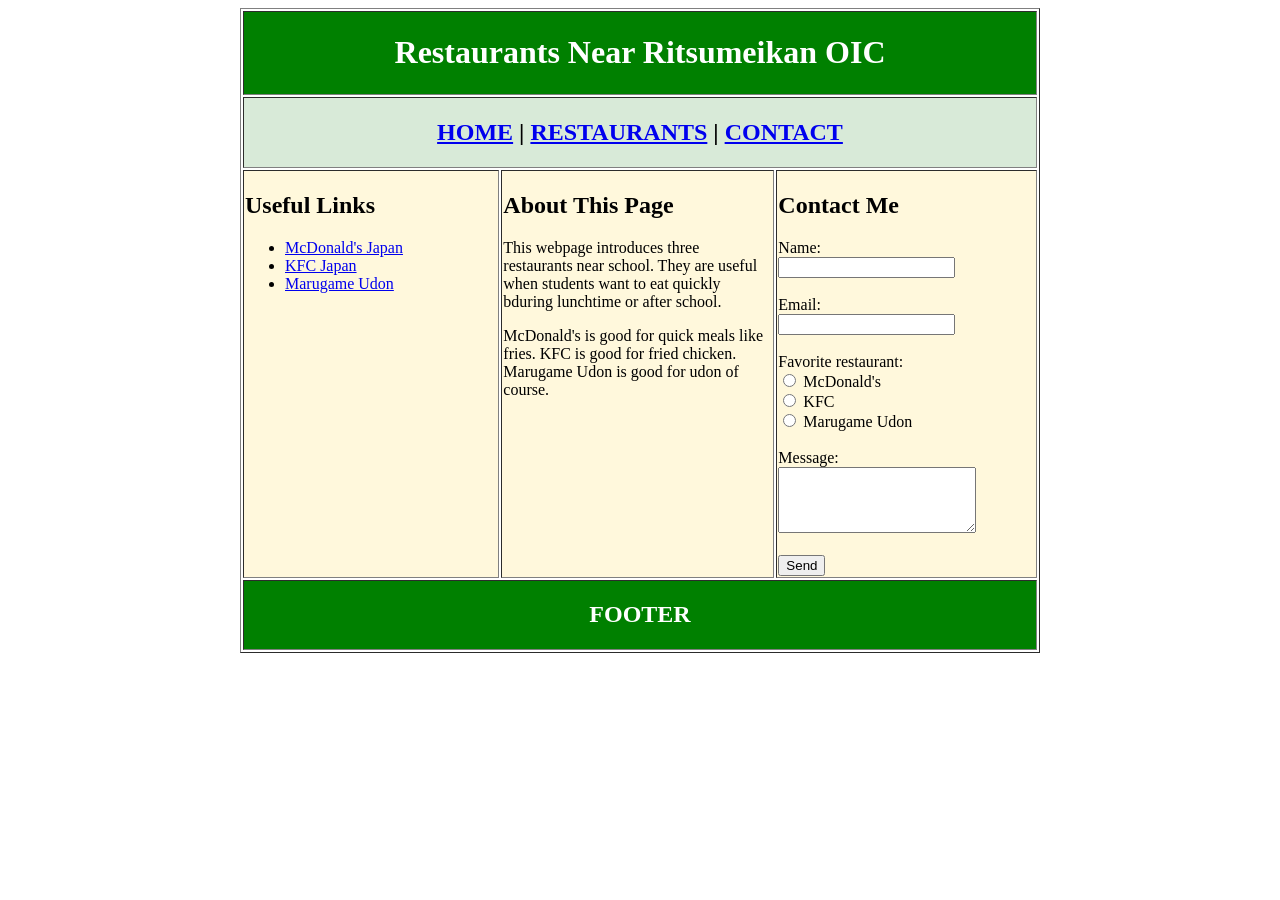
==== index.html @ cae35bd7 "Add files via upload" ====
<!DOCTYPE html>
<table border="1" width="800" align="center">
  <tr>
    <th colspan="3" bgcolor="green">
      <h1 style="color:white;">Restaurants Near Ritsumeikan OIC</h1>
    </th>
  </tr>

  <tr bgcolor="#d8ead8">
    <td colspan="3" align="center">
      <h2>
        <a href="#home">HOME</a> |
        <a href="#restaurants">RESTAURANTS</a> |
        <a href="#contact">CONTACT</a>
      </h2>
    </td>
  </tr>

  
  <tr bgcolor="#FFF8DC" height="300">
    <td width="260" valign="top">
      <h2 id="restaurants">Useful Links</h2>
      <ul>
        <li>
          <a href="https://www.mcdonalds.co.jp/" target="_blank">
            McDonald's Japan
          </a>
        </li>
        <li>
          <a href="https://www.kfc.co.jp/" target="_blank">
            KFC Japan
          </a>
        </li>
        <li>
          <a href="https://jp.marugame.com/" target="_blank">
            Marugame Udon
          </a>
        </li>
      </ul>
    </td>

    <td width="280" valign="top">
      <h2>About This Page</h2>
      <p>
        This webpage introduces three restaurants near school.
        They are useful when students want to eat quickly bduring lunchtime or after school.
      </p>

      <p>
        McDonald's is good for quick meals like fries.
        KFC is good for fried chicken.
        Marugame Udon is good for udon of course.
      </p>
    </td>

    <td width="260" valign="top">
      <h2 id="contact">Contact Me</h2>

      <form>
        <label>Name:</label><br>
        <input type="text" name="name"><br><br>

        <label>Email:</label><br>
        <input type="email" name="email"><br><br>

        <label>Favorite restaurant:</label><br>
        <input type="radio" name="restaurant" value="mcdonalds"> McDonald's<br>
        <input type="radio" name="restaurant" value="kfc"> KFC<br>
        <input type="radio" name="restaurant" value="marugame"> Marugame Udon<br><br>

        <label>Message:</label><br>
        <textarea name="message" rows="4" cols="22"></textarea><br><br>

        <button type="submit">Send</button>
      </form>
    </td>
  </tr>

  <tr>
    <th colspan="3" bgcolor="green">
      <h2 style="color:white;">FOOTER</h2>
    </th>
  </tr>
</table>
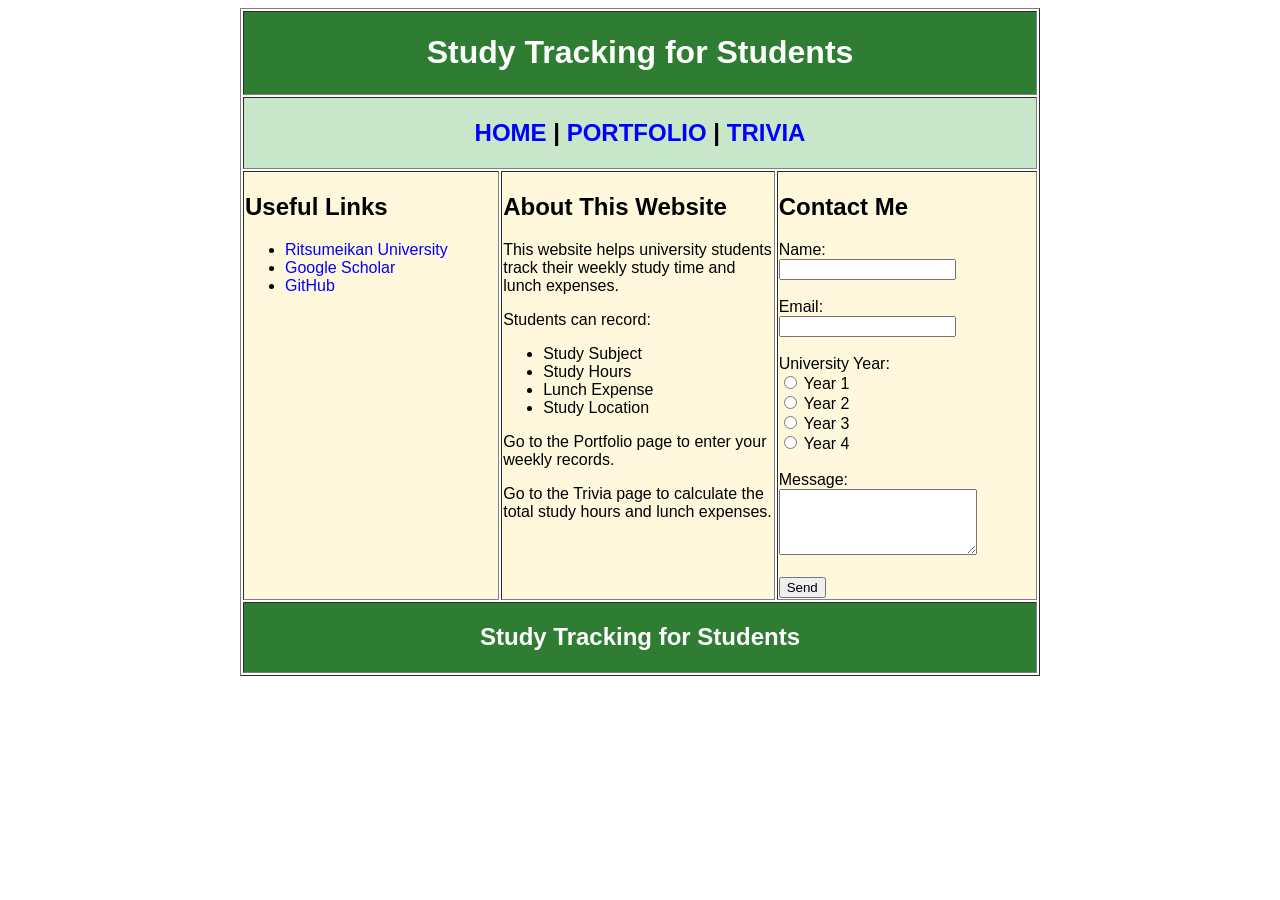
==== commit c7561a13: "Add files via upload" ====
--- a/index.html
+++ b/index.html
@@ -1,84 +1,215 @@
 <!DOCTYPE html>
+
+<html>
+
+<head>
+
+    <title>Study Tracking for Students</title>
+
+    <link rel="stylesheet" href="style.css">
+
+</head>
+
+<body>
+
 <table border="1" width="800" align="center">
-  <tr>
-    <th colspan="3" bgcolor="green">
-      <h1 style="color:white;">Restaurants Near Ritsumeikan OIC</h1>
-    </th>
-  </tr>
-
-  <tr bgcolor="#d8ead8">
-    <td colspan="3" align="center">
-      <h2>
-        <a href="#home">HOME</a> |
-        <a href="#restaurants">RESTAURANTS</a> |
-        <a href="#contact">CONTACT</a>
-      </h2>
-    </td>
-  </tr>
-
-  
-  <tr bgcolor="#FFF8DC" height="300">
-    <td width="260" valign="top">
-      <h2 id="restaurants">Useful Links</h2>
-      <ul>
-        <li>
-          <a href="https://www.mcdonalds.co.jp/" target="_blank">
-            McDonald's Japan
-          </a>
-        </li>
-        <li>
-          <a href="https://www.kfc.co.jp/" target="_blank">
-            KFC Japan
-          </a>
-        </li>
-        <li>
-          <a href="https://jp.marugame.com/" target="_blank">
-            Marugame Udon
-          </a>
-        </li>
-      </ul>
-    </td>
-
-    <td width="280" valign="top">
-      <h2>About This Page</h2>
-      <p>
-        This webpage introduces three restaurants near school.
-        They are useful when students want to eat quickly bduring lunchtime or after school.
-      </p>
-
-      <p>
-        McDonald's is good for quick meals like fries.
-        KFC is good for fried chicken.
-        Marugame Udon is good for udon of course.
-      </p>
-    </td>
-
-    <td width="260" valign="top">
-      <h2 id="contact">Contact Me</h2>
-
-      <form>
-        <label>Name:</label><br>
-        <input type="text" name="name"><br><br>
-
-        <label>Email:</label><br>
-        <input type="email" name="email"><br><br>
-
-        <label>Favorite restaurant:</label><br>
-        <input type="radio" name="restaurant" value="mcdonalds"> McDonald's<br>
-        <input type="radio" name="restaurant" value="kfc"> KFC<br>
-        <input type="radio" name="restaurant" value="marugame"> Marugame Udon<br><br>
-
-        <label>Message:</label><br>
-        <textarea name="message" rows="4" cols="22"></textarea><br><br>
-
-        <button type="submit">Send</button>
-      </form>
-    </td>
-  </tr>
-
-  <tr>
-    <th colspan="3" bgcolor="green">
-      <h2 style="color:white;">FOOTER</h2>
-    </th>
-  </tr>
+
+    <!-- Header -->
+
+    <tr>
+
+        <th colspan="3" class="header">
+
+            <h1>Study Tracking for Students</h1>
+
+        </th>
+
+    </tr>
+
+    <!-- Navigation -->
+
+    <tr class="nav">
+
+        <td colspan="3" align="center">
+
+            <h2>
+
+                <a href="index.html">HOME</a> |
+
+                <a href="portfolio.html">PORTFOLIO</a> |
+
+                <a href="trivia.html">TRIVIA</a>
+
+            </h2>
+
+        </td>
+
+    </tr>
+
+    <!-- Content -->
+
+    <tr class="content" height="300">
+
+        <!-- Left -->
+
+        <td width="260" valign="top">
+
+            <h2>Useful Links</h2>
+
+            <ul>
+
+                <li>
+
+                    <a href="https://www.ritsumei.ac.jp/" target="_blank">
+
+                        Ritsumeikan University
+
+                    </a>
+
+                </li>
+
+                <li>
+
+                    <a href="https://scholar.google.com/" target="_blank">
+
+                        Google Scholar
+
+                    </a>
+
+                </li>
+
+                <li>
+
+                    <a href="https://github.com/" target="_blank">
+
+                        GitHub
+
+                    </a>
+
+                </li>
+
+            </ul>
+
+        </td>
+
+        <!-- Middle -->
+
+        <td width="280" valign="top">
+
+            <h2>About This Website</h2>
+
+            <p>
+
+                This website helps university students track their weekly study time and lunch expenses.
+
+            </p>
+
+            <p>
+
+                Students can record:
+
+            </p>
+
+            <ul>
+
+                <li>Study Subject</li>
+
+                <li>Study Hours</li>
+
+                <li>Lunch Expense</li>
+
+                <li>Study Location</li>
+
+            </ul>
+
+            <p>
+
+                Go to the Portfolio page to enter your weekly records.
+
+            </p>
+
+            <p>
+
+                Go to the Trivia page to calculate the total study hours and lunch expenses.
+
+            </p>
+
+        </td>
+
+        <!-- Right -->
+
+        <td width="260" valign="top">
+
+            <h2>Contact Me</h2>
+
+            <form>
+
+                <label>Name:</label>
+
+                <br>
+
+                <input type="text" name="name">
+
+                <br><br>
+
+                <label>Email:</label>
+
+                <br>
+
+                <input type="email" name="email">
+
+                <br><br>
+
+                <label>University Year:</label>
+
+                <br>
+
+                <input type="radio" name="year" value="year1"> Year 1
+
+                <br>
+
+                <input type="radio" name="year" value="year2"> Year 2
+
+                <br>
+
+                <input type="radio" name="year" value="year3"> Year 3
+
+                <br>
+
+                <input type="radio" name="year" value="year4"> Year 4
+
+                <br><br>
+
+                <label>Message:</label>
+
+                <br>
+
+                <textarea name="message" rows="4" cols="22"></textarea>
+
+                <br><br>
+
+                <button type="submit">Send</button>
+
+            </form>
+
+        </td>
+
+    </tr>
+
+    <!-- Footer -->
+
+    <tr>
+
+        <th colspan="3" class="footer">
+
+            <h2>Study Tracking for Students</h2>
+
+        </th>
+
+    </tr>
+
 </table>
+
+</body>
+
+</html>
--- a/style.css
+++ b/style.css
@@ -0,0 +1,67 @@
+body{
+
+    font-family:Arial;
+
+}
+
+th.header{
+
+    background:#2E7D32;
+
+    color:white;
+
+    text-align:center;
+
+}
+
+tr.nav{
+
+    background:#C8E6C9;
+
+    text-align:center;
+
+}
+
+tr.content{
+
+    background:#FFF8DC;
+
+}
+
+th.footer{
+
+    background:#2E7D32;
+
+    color:white;
+
+    text-align:center;
+
+}
+
+a{
+
+    text-decoration:none;
+
+    color:blue;
+
+}
+
+a:visited{
+
+    color:purple;
+
+}
+
+a:hover{
+
+    color:red;
+
+    font-weight:bold;
+
+}
+
+a:active{
+
+    color:green;
+
+}
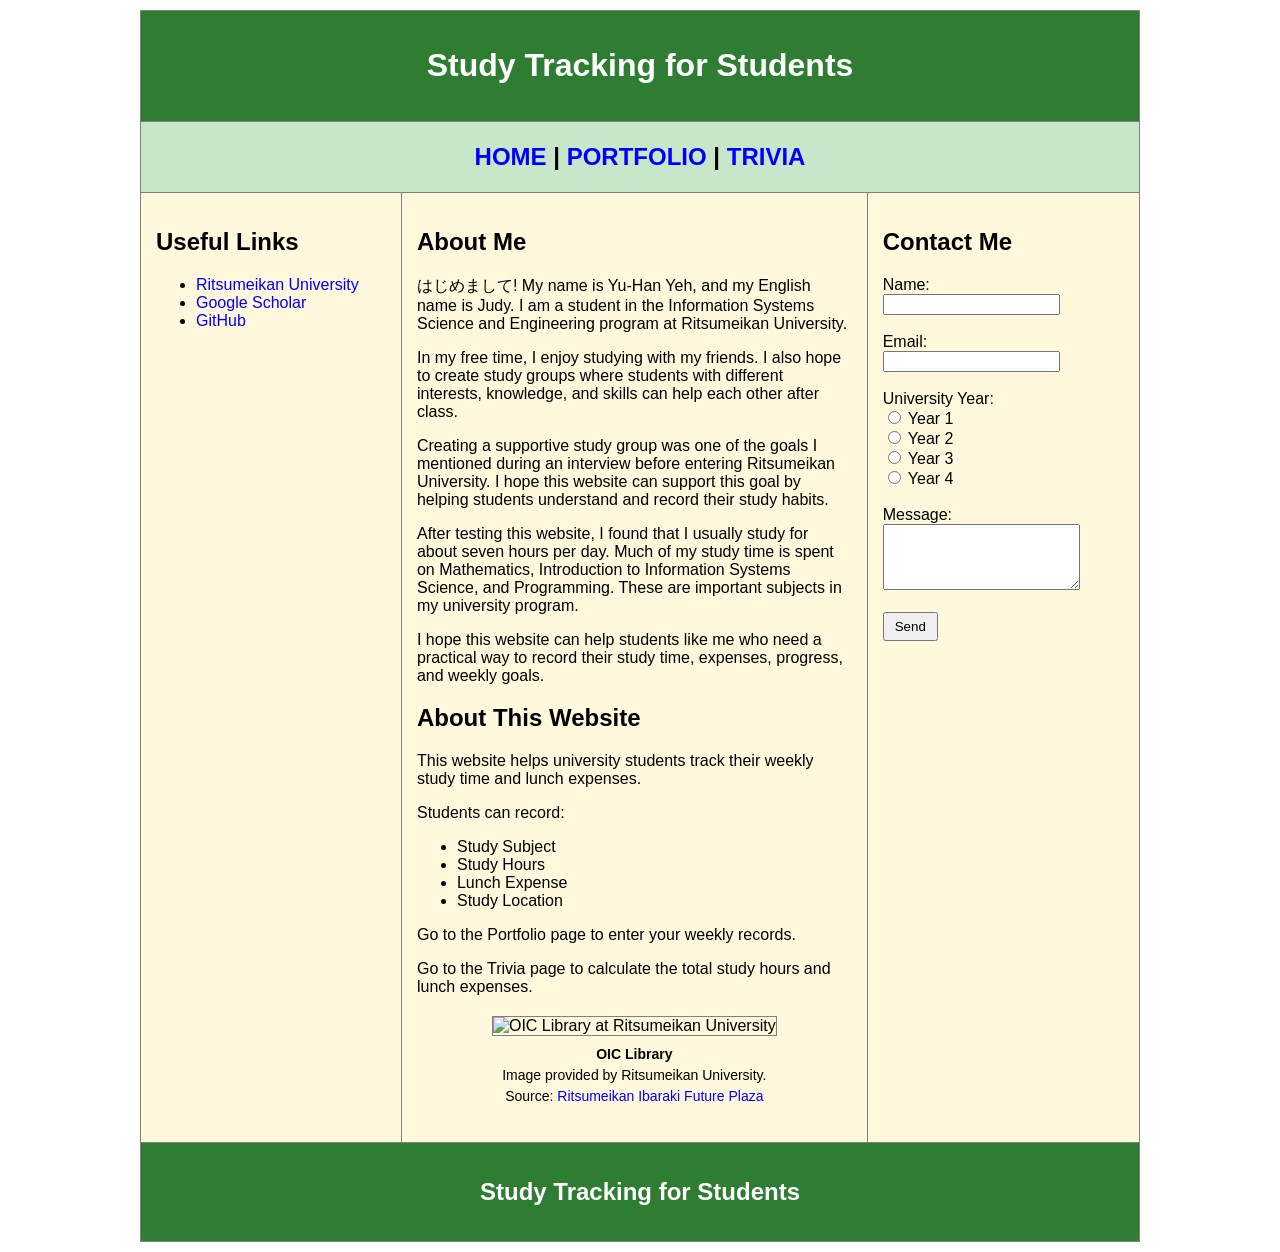
==== commit 0cabe2a0: "Add files via upload" ====
--- a/index.html
+++ b/index.html
@@ -12,9 +12,7 @@
 
 <body>
 
-<table border="1" width="800" align="center">
-
-    <!-- Header -->
+<table border="1" width="1000" align="center">
 
     <tr>
 
@@ -26,8 +24,6 @@
 
     </tr>
 
-    <!-- Navigation -->
-
     <tr class="nav">
 
         <td colspan="3" align="center">
@@ -46,13 +42,9 @@
 
     </tr>
 
-    <!-- Content -->
-
-    <tr class="content" height="300">
-
-        <!-- Left -->
-
-        <td width="260" valign="top">
+    <tr class="content" height="500">
+
+        <td width="250" valign="top">
 
             <h2>Useful Links</h2>
 
@@ -92,15 +84,57 @@
 
         </td>
 
-        <!-- Middle -->
-
-        <td width="280" valign="top">
+        <td width="500" valign="top">
+
+            <h2>About Me</h2>
+
+            <p>
+
+                はじめまして! My name is Yu-Han Yeh, and my English name is Judy.
+                I am a student in the Information Systems Science and Engineering
+                program at Ritsumeikan University.
+
+            </p>
+
+            <p>
+
+                In my free time, I enjoy studying with my friends. I also hope to create
+                study groups where students with different interests, knowledge,
+                and skills can help each other after class.
+
+            </p>
+
+            <p>
+
+                Creating a supportive study group was one of the goals I mentioned
+                during an interview before entering Ritsumeikan University.
+                I hope this website can support this goal by helping students
+                understand and record their study habits.
+
+            </p>
+
+            <p>
+
+                After testing this website, I found that I usually study for about
+                seven hours per day. Much of my study time is spent on Mathematics,
+                Introduction to Information Systems Science, and Programming.
+                These are important subjects in my university program.
+
+            </p>
+
+            <p>
+
+                I hope this website can help students like me who need a practical
+                way to record their study time, expenses, progress, and weekly goals.
+
+            </p>
 
             <h2>About This Website</h2>
 
             <p>
 
-                This website helps university students track their weekly study time and lunch expenses.
+                This website helps university students track their weekly study time
+                and lunch expenses.
 
             </p>
 
@@ -130,15 +164,46 @@
 
             <p>
 
-                Go to the Trivia page to calculate the total study hours and lunch expenses.
-
-            </p>
-
-        </td>
-
-        <!-- Right -->
-
-        <td width="260" valign="top">
+                Go to the Trivia page to calculate the total study hours and lunch
+                expenses.
+
+            </p>
+
+            <div class="library-image">
+
+                <img
+                    src="img01-1.jpg"
+                    alt="OIC Library at Ritsumeikan University"
+                >
+
+                <p class="image-caption">
+
+                    <strong>OIC Library</strong>
+
+                    <br>
+
+                    Image provided by Ritsumeikan University.
+
+                    <br>
+
+                    Source:
+
+                    <a
+                        href="https://www.ritsumei.ac.jp/futureplaza/region/"
+                        target="_blank"
+                    >
+
+                        Ritsumeikan Ibaraki Future Plaza
+
+                    </a>
+
+                </p>
+
+            </div>
+
+        </td>
+
+        <td width="250" valign="top">
 
             <h2>Contact Me</h2>
 
@@ -196,8 +261,6 @@
 
     </tr>
 
-    <!-- Footer -->
-
     <tr>
 
         <th colspan="3" class="footer">
--- a/style.css
+++ b/style.css
@@ -1,67 +1,137 @@
 body{
-
     font-family:Arial;
-
+    margin:0;
 }
 
-th.header{
-
-    background:#2E7D32;
-
-    color:white;
-
-    text-align:center;
-
+table{
+    margin-top:10px;
+    margin-bottom:10px;
+    border-collapse:collapse;
 }
 
-tr.nav{
-
-    background:#C8E6C9;
-
+.header{
+    background:#2E7D32;
+    color:white;
     text-align:center;
-
+    padding:15px;
 }
 
-tr.content{
-
-    background:#FFF8DC;
-
+.nav{
+    background:#C8E6C9;
+    text-align:center;
 }
 
-th.footer{
+.content{
+    background:#FFF8DC;
+}
 
+.content td{
+    padding:15px;
+}
+
+.footer{
     background:#2E7D32;
+    color:white;
+    text-align:center;
+    padding:15px;
+}
 
-    color:white;
+.portfolio-table{
+    width:100%;
+    border-collapse:collapse;
+    background:white;
+    margin-top:15px;
+    margin-bottom:20px;
+}
 
+.portfolio-table th{
+    background:#C8E6C9;
+    border:1px solid gray;
+    padding:10px;
     text-align:center;
+}
 
+.portfolio-table td{
+    border:1px solid gray;
+    padding:10px;
+    text-align:left;
+}
+
+.record-table{
+    width:100%;
+    border-collapse:collapse;
+    background:#FFF8DC;
+    margin-top:15px;
+    margin-bottom:20px;
+}
+
+.record-table th{
+    background:#C8E6C9;
+    border:1px solid gray;
+    padding:8px;
+    text-align:center;
+}
+
+.record-table td{
+    border:1px solid gray;
+    padding:6px;
+}
+
+.record-table input{
+    width:90%;
+}
+
+.library-image{
+    text-align:center;
+    margin-top:20px;
+    margin-bottom:20px;
+}
+
+.library-image img{
+    width:450px;
+    max-width:95%;
+    height:auto;
+    border:1px solid gray;
+}
+
+.image-caption{
+    font-size:14px;
+    line-height:1.5;
+    text-align:center;
+    margin-top:8px;
+}
+
+input{
+    max-width:90%;
+}
+
+textarea{
+    max-width:90%;
+}
+
+button{
+    padding:5px 10px;
+}
+
+hr{
+    margin-top:30px;
+    margin-bottom:30px;
 }
 
 a{
-
     text-decoration:none;
-
     color:blue;
-
 }
 
 a:visited{
-
     color:purple;
-
 }
 
 a:hover{
-
     color:red;
-
     font-weight:bold;
-
 }
 
 a:active{
-
     color:green;
-
 }
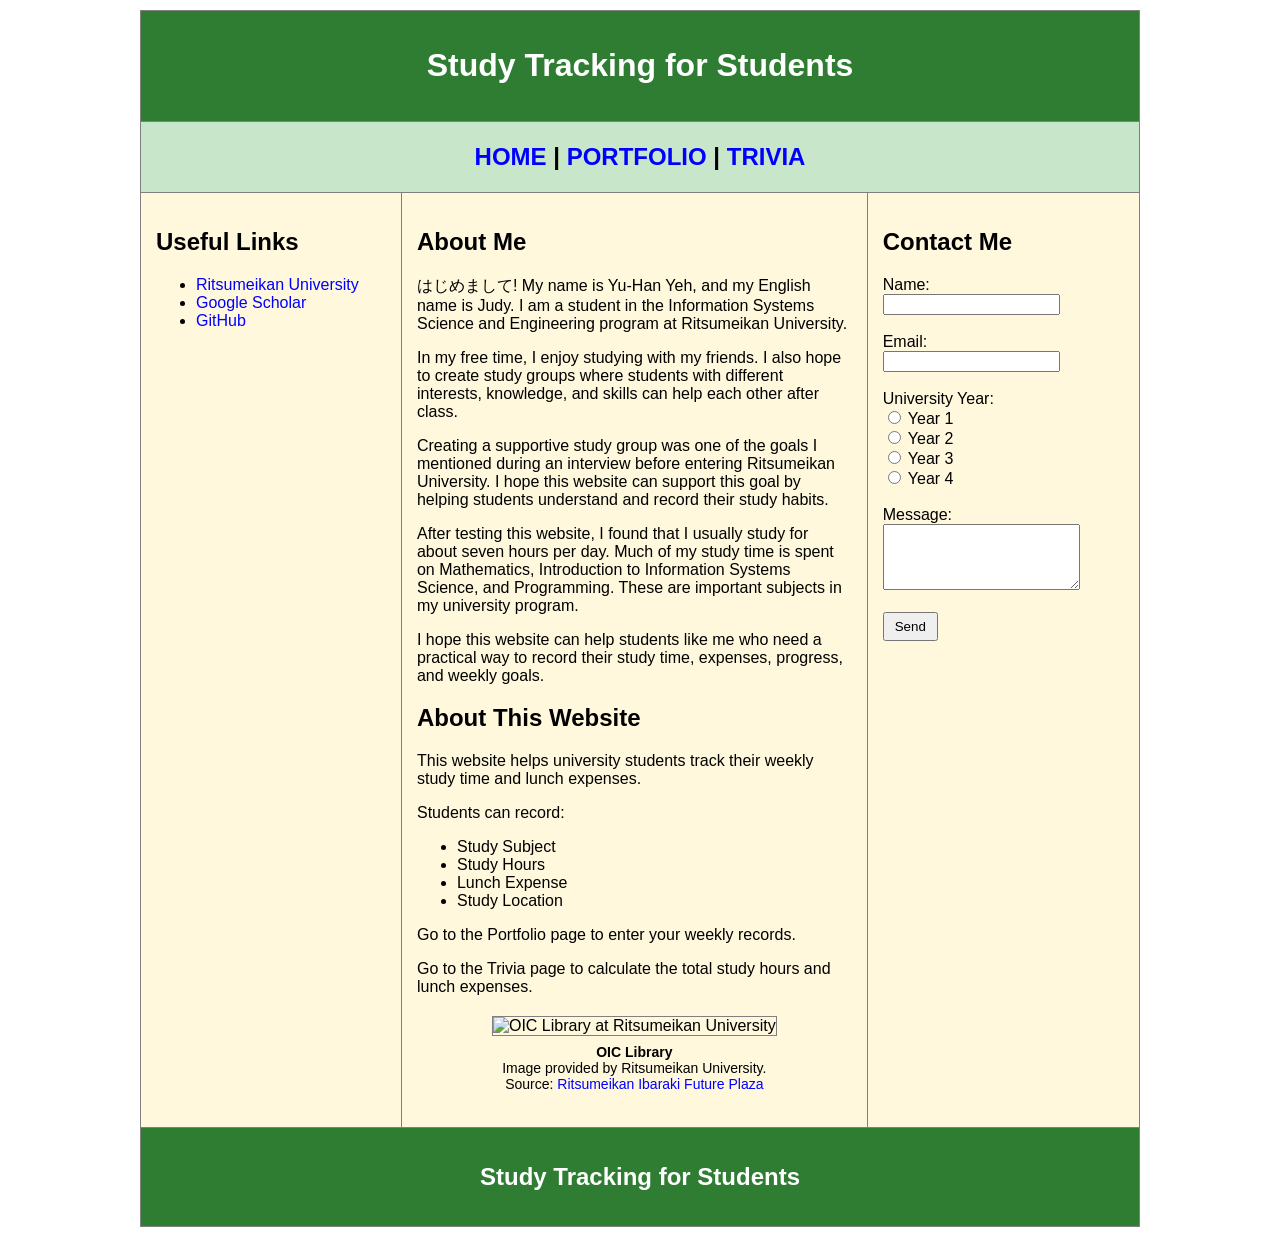
==== commit 352c656d: "Add files via upload" ====
--- a/index.html
+++ b/index.html
@@ -172,7 +172,7 @@
             <div class="library-image">
 
                 <img
-                    src="img01-1.jpg"
+                    src="img01-1(1).jpg"
                     alt="OIC Library at Ritsumeikan University"
                 >
 
--- a/style.css
+++ b/style.css
@@ -19,6 +19,7 @@
 .nav{
     background:#C8E6C9;
     text-align:center;
+    padding:10px;
 }
 
 .content{
@@ -34,6 +35,55 @@
     color:white;
     text-align:center;
     padding:15px;
+}
+
+.website{
+    width:1100px;
+    margin:10px auto;
+    border:1px solid gray;
+}
+
+.page-content{
+    display:grid;
+    grid-template-columns:200px 680px 220px;
+    background:#FFF8DC;
+}
+
+.left-column{
+    padding:15px;
+    border-right:1px solid gray;
+}
+
+.middle-column{
+    padding:15px;
+}
+
+.right-column{
+    padding:15px;
+    border-left:1px solid gray;
+}
+
+.data-table{
+    width:100%;
+    border-collapse:collapse;
+    background:#FFF8DC;
+    margin-top:15px;
+    margin-bottom:15px;
+}
+
+.data-table th{
+    border:1px solid gray;
+    padding:8px;
+    text-align:center;
+}
+
+.data-table td{
+    border:1px solid gray;
+    padding:5px;
+}
+
+.data-table input{
+    width:95%;
 }
 
 .portfolio-table{
@@ -89,14 +139,12 @@
 
 .library-image img{
     width:450px;
-    max-width:95%;
     height:auto;
     border:1px solid gray;
 }
 
 .image-caption{
     font-size:14px;
-    line-height:1.5;
     text-align:center;
     margin-top:8px;
 }
